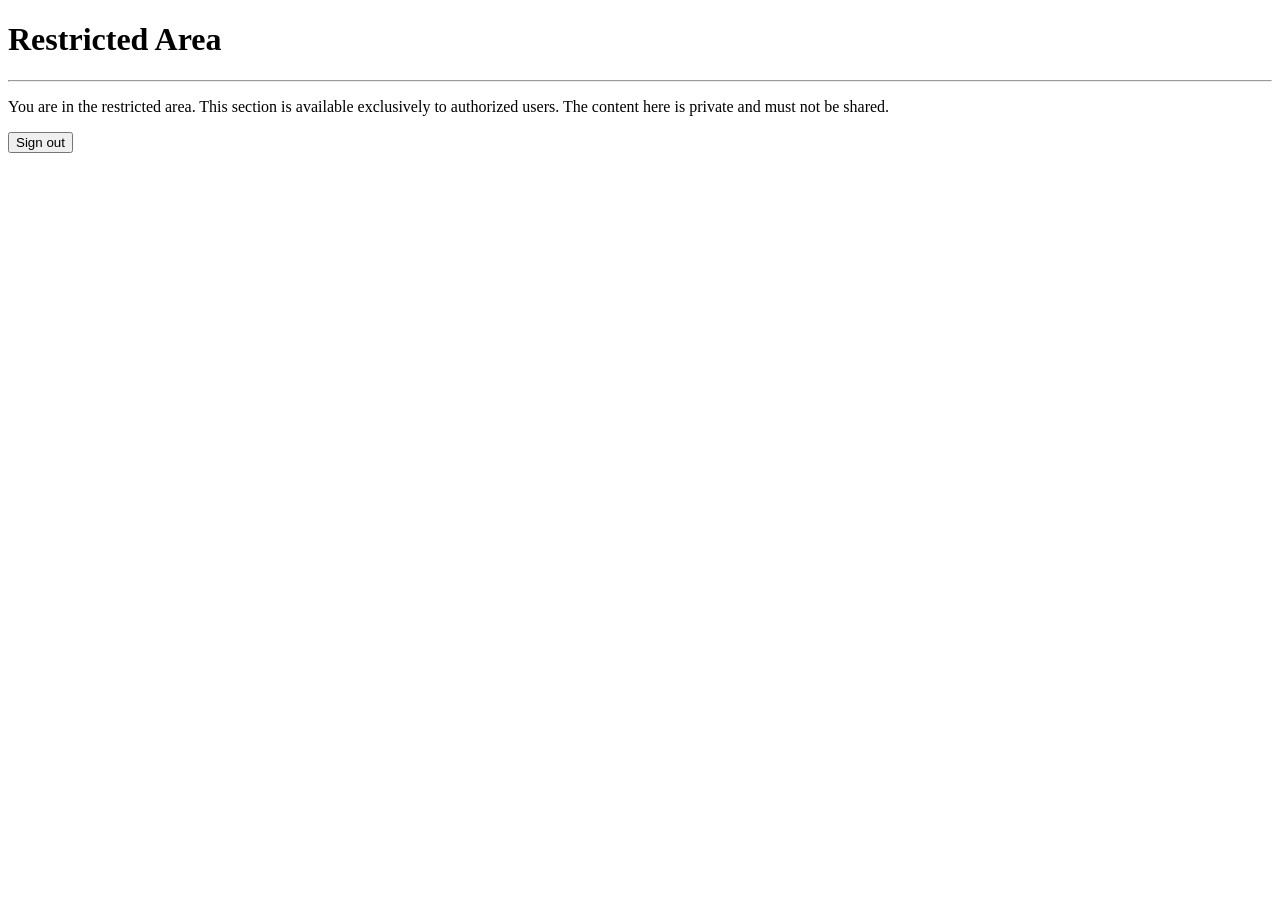
==== static/restricted/index.html @ 2cc31494 "Initial implementation of restricted-area website Rust/Axum backend with PostgreSQL sessions, Argon2" ====
<!DOCTYPE html>
<html lang="en">
<head>
  <meta charset="UTF-8">
  <meta name="viewport" content="width=device-width, initial-scale=1.0">
  <title>Restricted Area</title>
  <link rel="stylesheet" href="/css/style.css">
</head>
<body>
  <main>
    <!-- BANNER -->
    <h1>Restricted Area</h1>
    <hr>
    <p>
      You are in the restricted area. This section is available exclusively to
      authorized users. The content here is private and must not be shared.
    </p>
    <p>
      <!-- Content will be added here. -->
    </p>
    <form class="logout-form" method="post" action="/logout">
      <button type="submit">Sign out</button>
    </form>
  </main>
</body>
</html>
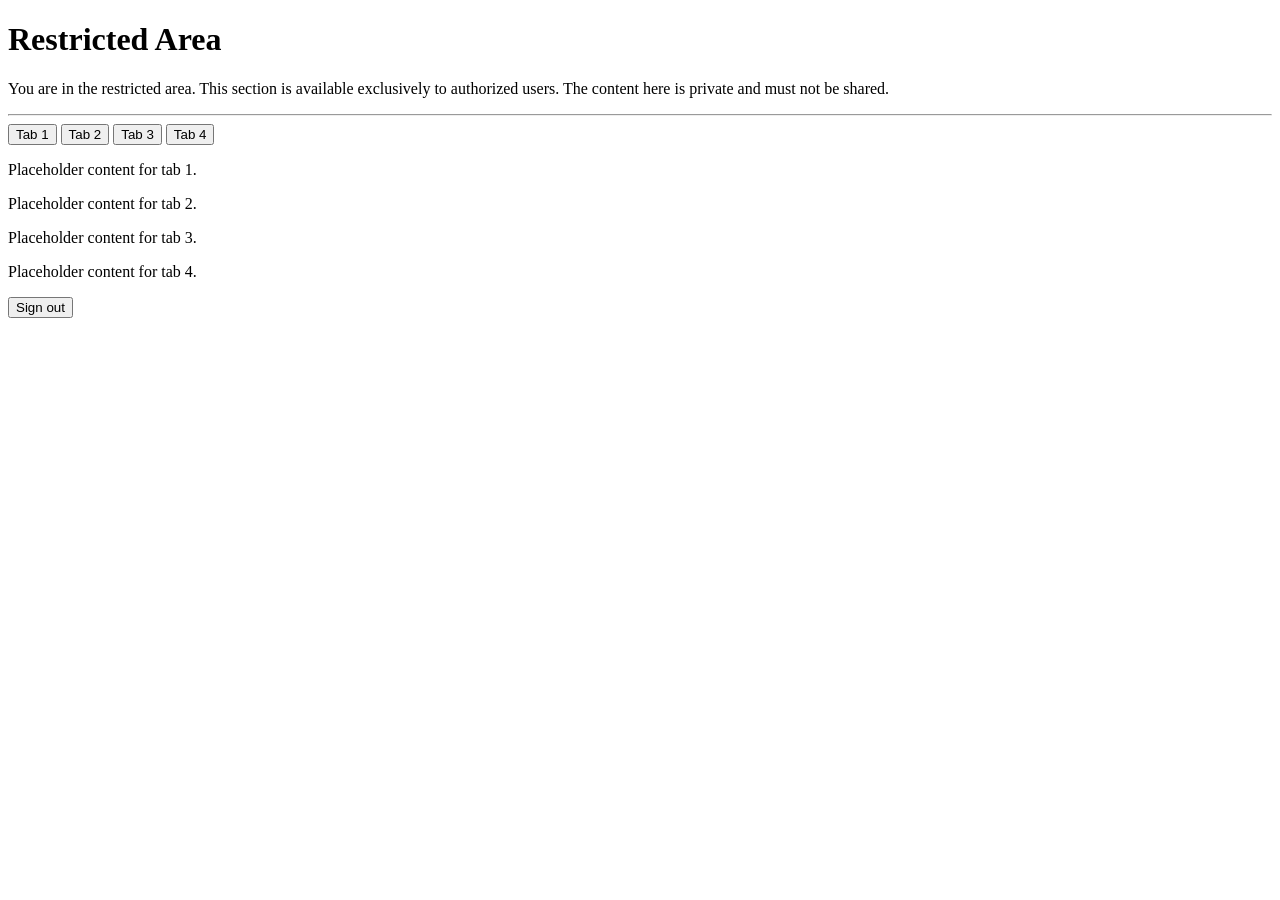
==== commit b3c04f3b: "Add tabbed content menu to restricted area Reorders layout (paragraph before hr), reduces intro font" ====
--- a/static/restricted/index.html
+++ b/static/restricted/index.html
@@ -10,17 +10,52 @@
   <main>
     <!-- BANNER -->
     <h1>Restricted Area</h1>
-    <hr>
-    <p>
+    <p class="restricted-intro">
       You are in the restricted area. This section is available exclusively to
       authorized users. The content here is private and must not be shared.
     </p>
-    <p>
-      <!-- Content will be added here. -->
-    </p>
+    <hr>
+
+    <div class="tabs" role="tablist">
+      <button class="tab active" data-tab="1">Tab 1</button>
+      <button class="tab" data-tab="2">Tab 2</button>
+      <button class="tab" data-tab="3">Tab 3</button>
+      <button class="tab" data-tab="4">Tab 4</button>
+    </div>
+
+    <div class="tab-panels">
+      <div class="tab-panel active" data-panel="1">
+        <!-- Content will be added here. -->
+        <p>Placeholder content for tab 1.</p>
+      </div>
+      <div class="tab-panel" data-panel="2">
+        <!-- Placeholder content for tab 2 -->
+        <p>Placeholder content for tab 2.</p>
+      </div>
+      <div class="tab-panel" data-panel="3">
+        <!-- Placeholder content for tab 3 -->
+        <p>Placeholder content for tab 3.</p>
+      </div>
+      <div class="tab-panel" data-panel="4">
+        <!-- Placeholder content for tab 4 -->
+        <p>Placeholder content for tab 4.</p>
+      </div>
+    </div>
+
     <form class="logout-form" method="post" action="/logout">
       <button type="submit">Sign out</button>
     </form>
   </main>
+
+  <script>
+    document.querySelectorAll('.tab').forEach(tab => {
+      tab.addEventListener('click', () => {
+        document.querySelectorAll('.tab').forEach(t => t.classList.remove('active'));
+        document.querySelectorAll('.tab-panel').forEach(p => p.classList.remove('active'));
+        tab.classList.add('active');
+        document.querySelector(`.tab-panel[data-panel="${tab.dataset.tab}"]`).classList.add('active');
+      });
+    });
+  </script>
 </body>
 </html>
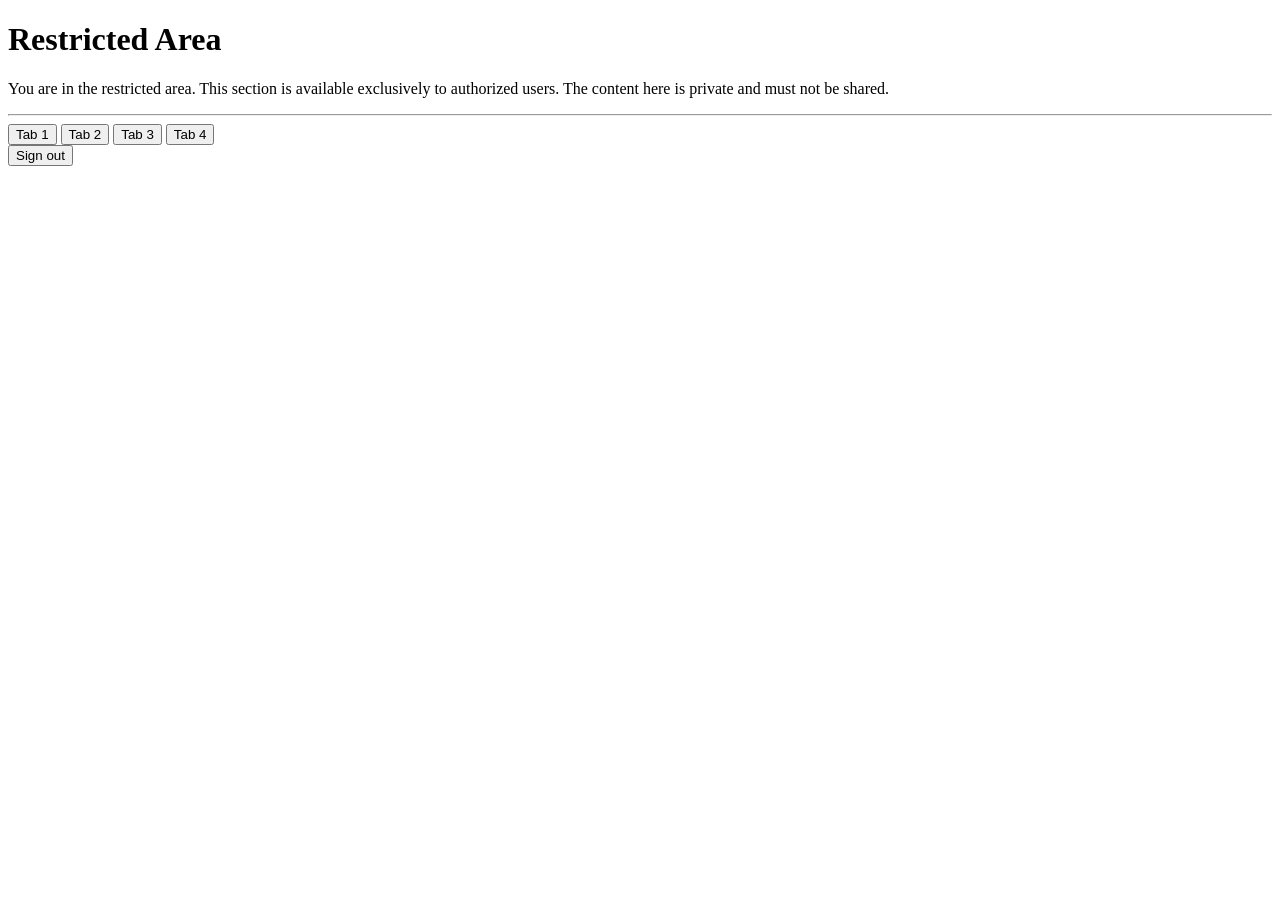
==== commit bad8978d: "Add DB-backed tab content and out-of-repo image storage - New migration: tab_content table (tab_numb" ====
--- a/static/restricted/index.html
+++ b/static/restricted/index.html
@@ -25,20 +25,16 @@
 
     <div class="tab-panels">
       <div class="tab-panel active" data-panel="1">
-        <!-- Content will be added here. -->
-        <p>Placeholder content for tab 1.</p>
+        <!-- TAB1_CONTENT -->
       </div>
       <div class="tab-panel" data-panel="2">
-        <!-- Placeholder content for tab 2 -->
-        <p>Placeholder content for tab 2.</p>
+        <!-- TAB2_CONTENT -->
       </div>
       <div class="tab-panel" data-panel="3">
-        <!-- Placeholder content for tab 3 -->
-        <p>Placeholder content for tab 3.</p>
+        <!-- TAB3_CONTENT -->
       </div>
       <div class="tab-panel" data-panel="4">
-        <!-- Placeholder content for tab 4 -->
-        <p>Placeholder content for tab 4.</p>
+        <!-- TAB4_CONTENT -->
       </div>
     </div>
 
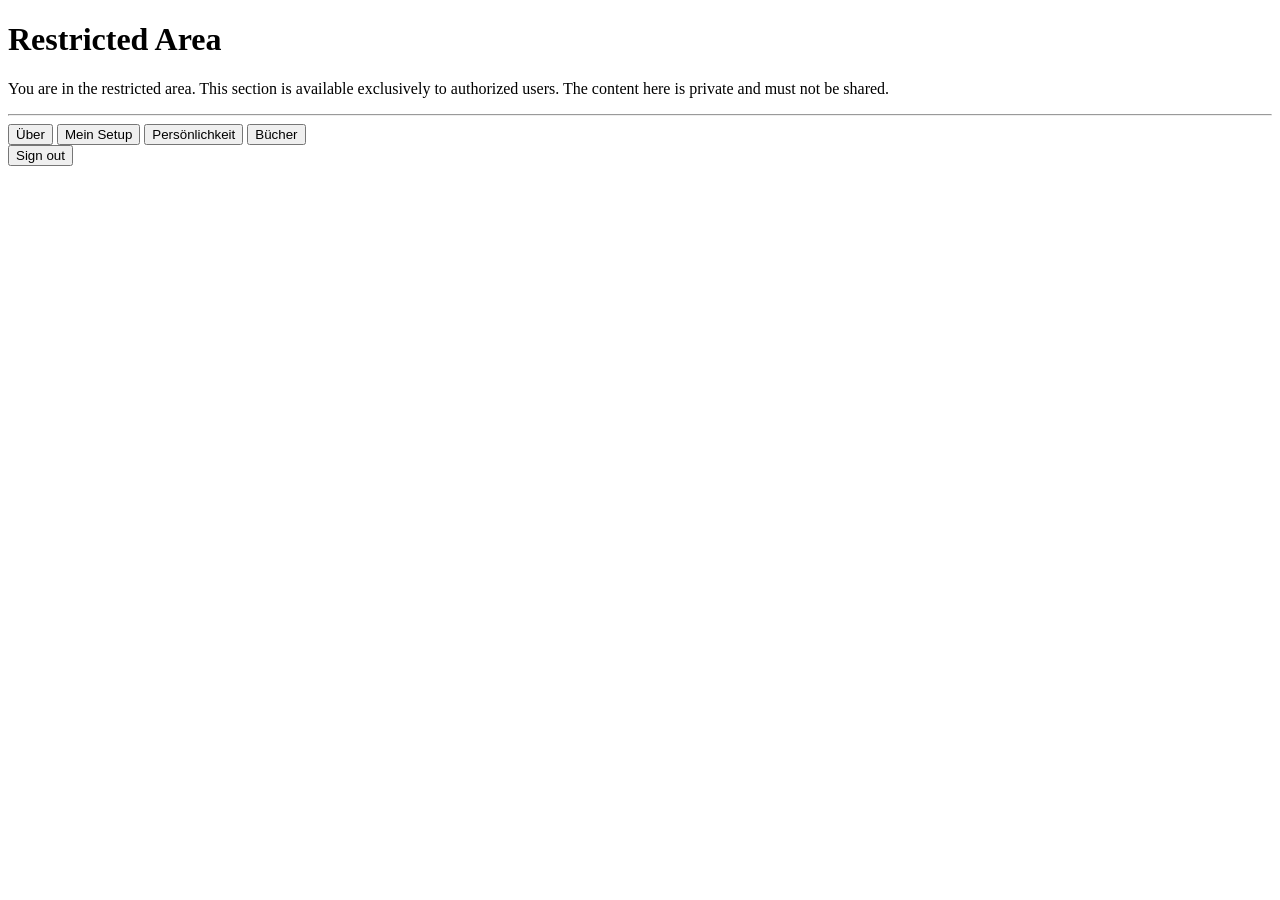
==== commit 84f0710d: "Tab title changed" ====
--- a/static/restricted/index.html
+++ b/static/restricted/index.html
@@ -17,10 +17,10 @@
     <hr>
 
     <div class="tabs" role="tablist">
-      <button class="tab active" data-tab="1">Tab 1</button>
-      <button class="tab" data-tab="2">Tab 2</button>
-      <button class="tab" data-tab="3">Tab 3</button>
-      <button class="tab" data-tab="4">Tab 4</button>
+      <button class="tab active" data-tab="1">Über</button>
+      <button class="tab" data-tab="2">Mein Setup</button>
+      <button class="tab" data-tab="3">Persönlichkeit</button>
+      <button class="tab" data-tab="4">Bücher</button>
     </div>
 
     <div class="tab-panels">
@@ -52,6 +52,20 @@
         document.querySelector(`.tab-panel[data-panel="${tab.dataset.tab}"]`).classList.add('active');
       });
     });
+
+    (function () {
+      const INACTIVITY_TIMEOUT_MS = 10 * 60 * 1000;
+      let timer = setTimeout(() => { window.location.href = '/login'; }, INACTIVITY_TIMEOUT_MS);
+
+      function resetTimer() {
+        clearTimeout(timer);
+        timer = setTimeout(() => { window.location.href = '/login'; }, INACTIVITY_TIMEOUT_MS);
+      }
+
+      ['mousemove', 'keydown', 'mousedown', 'touchstart', 'scroll'].forEach(function (evt) {
+        document.addEventListener(evt, resetTimer, { passive: true });
+      });
+    })();
   </script>
 </body>
 </html>
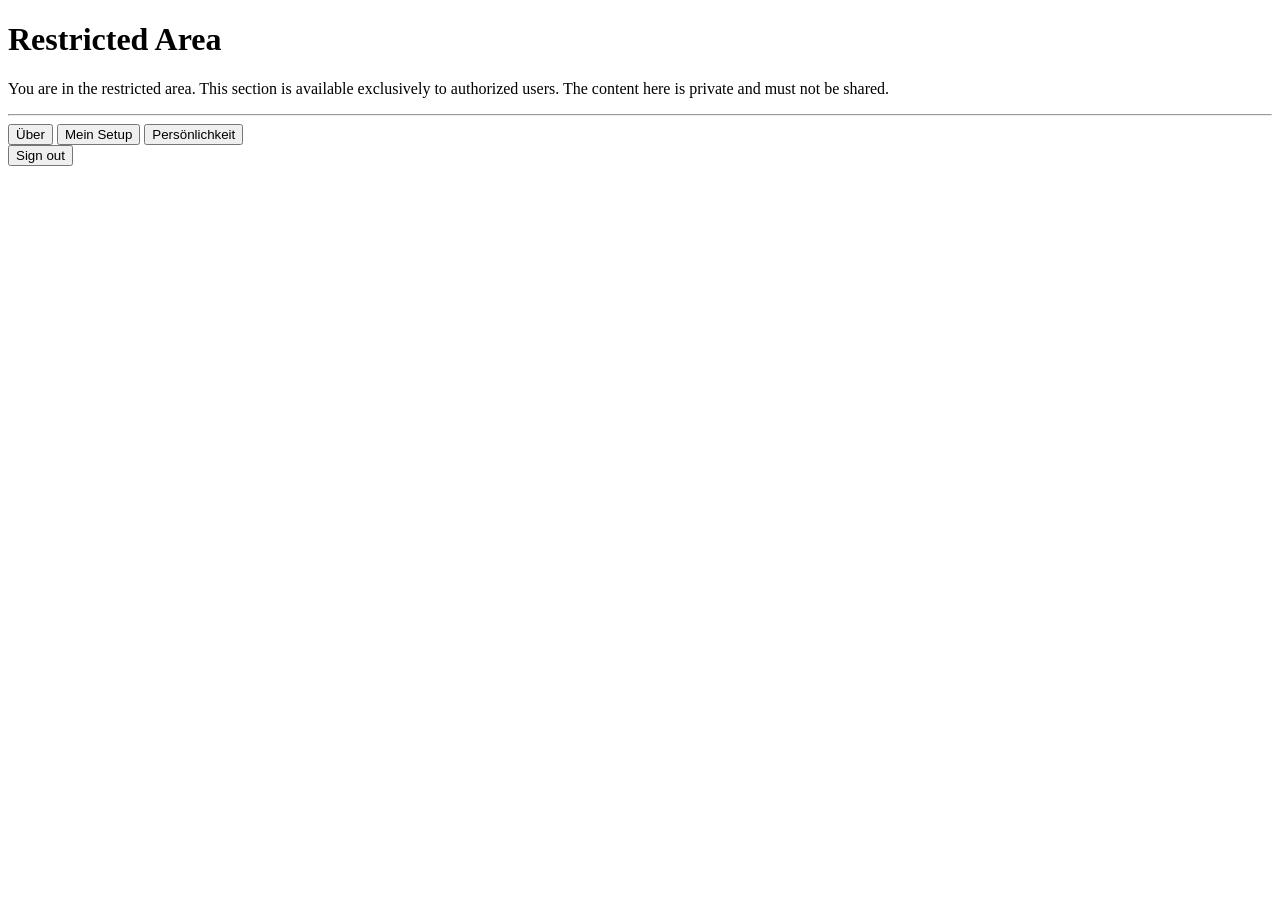
==== commit 7fbbad59: "Reduce restricted-area tabs from four to three Drop the fourth tab (Bücher) from the UI, tab-content" ====
--- a/static/restricted/index.html
+++ b/static/restricted/index.html
@@ -20,7 +20,6 @@
       <button class="tab active" data-tab="1">Über</button>
       <button class="tab" data-tab="2">Mein Setup</button>
       <button class="tab" data-tab="3">Persönlichkeit</button>
-      <button class="tab" data-tab="4">Bücher</button>
     </div>
 
     <div class="tab-panels">
@@ -32,9 +31,6 @@
       </div>
       <div class="tab-panel" data-panel="3">
         <!-- TAB3_CONTENT -->
-      </div>
-      <div class="tab-panel" data-panel="4">
-        <!-- TAB4_CONTENT -->
       </div>
     </div>
 
